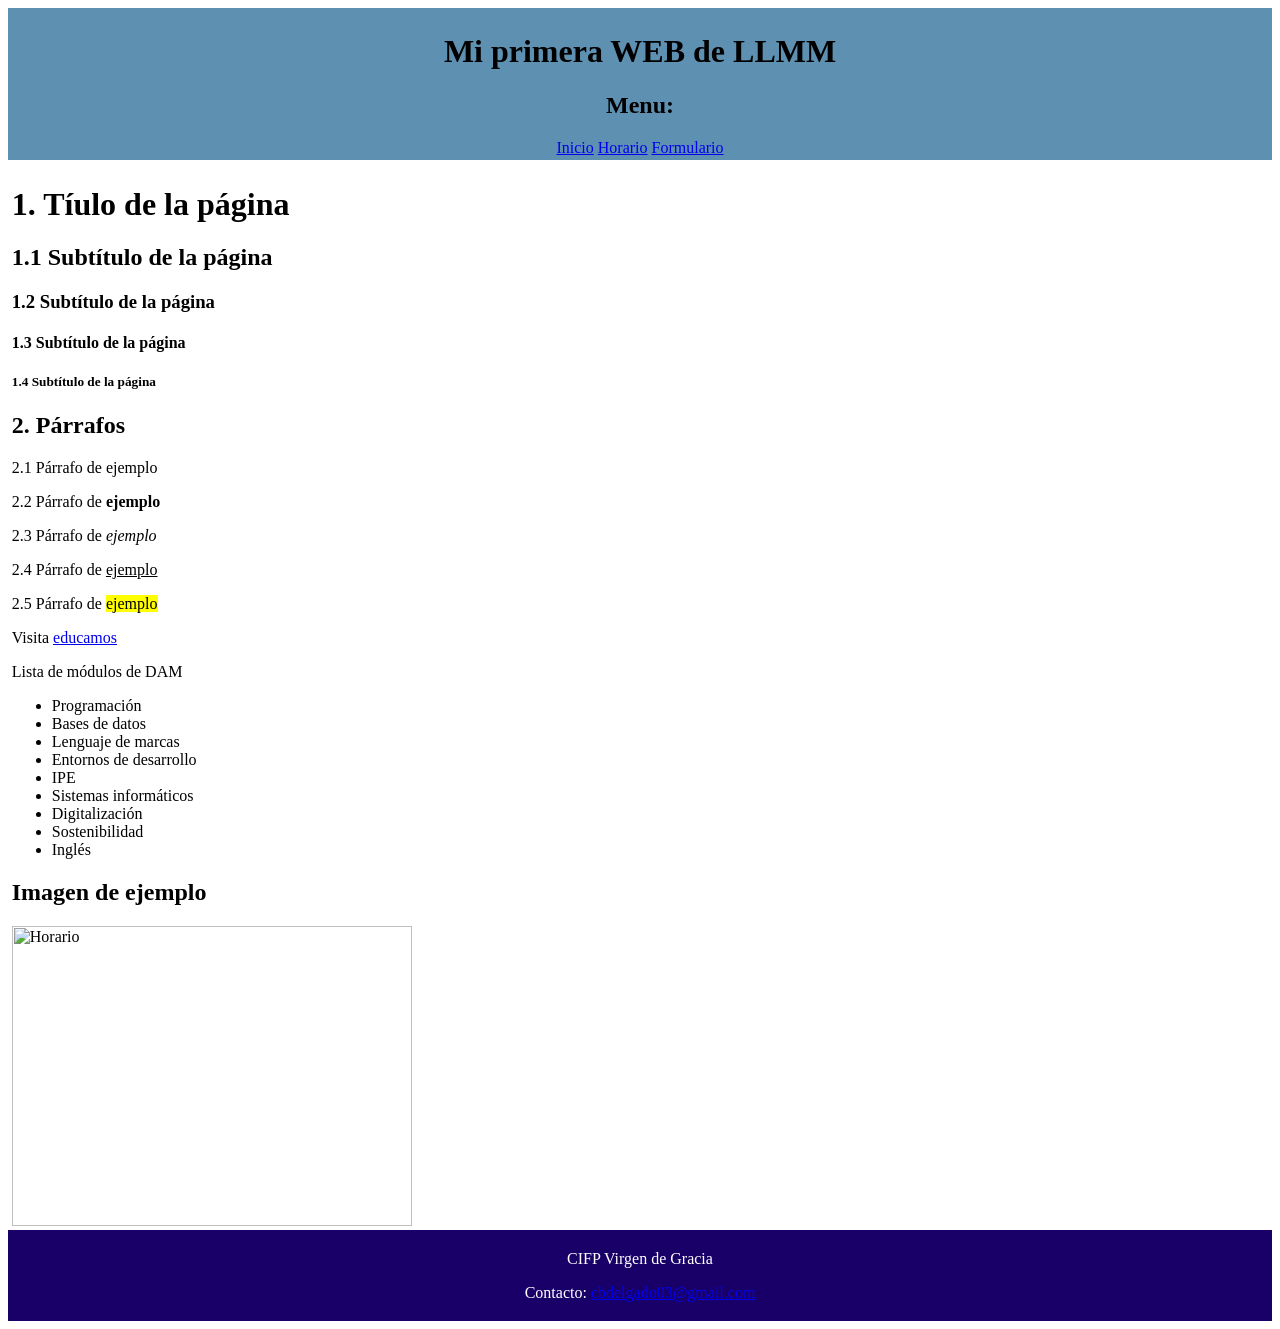
==== index.html @ a413ada7 "cambiar index" ====
<html lang="es">
	<head>
		<meta charset="UTF-8">
        <title>Inicio</title>
        <link rel="stylesheet" href="css/style.css">
	</head>
	
	<body>
		<header>
			<h1>Mi primera WEB de LLMM</h1>
			<h2>Menu:</h2>
            	<nav>
              		<a href="index.html">Inicio</a>
              		<a href="Horario.html">Horario</a>
              		<a href="formulario.html">Formulario</a>
           		</nav>
		</header>

		<main>
			<h1>1. Tíulo de la página</h1>
			<h2>1.1 Subtítulo de la página</h2>
			<h3>1.2 Subtítulo de la página</h3>
			<h4>1.3 Subtítulo de la página</h4>
			<h5>1.4 Subtítulo de la página</h5>

			<h2>2. Párrafos</h2>
			<p>2.1 Párrafo de ejemplo</p>
			<p>2.2 Párrafo de <strong>ejemplo</strong></p>
			<p>2.3 Párrafo de <em>ejemplo</em></p>
			<p>2.4 Párrafo de <u>ejemplo</u></p>
			<p>2.5 Párrafo de <mark>ejemplo</mark></p>

			<p>
				Visita
				<a href="https://educacion.castillalamancha.es/educamosclm">educamos</a>
			</p>

			<p>Lista de módulos de DAM</p>

			<ul>
				<li>Programación</li>
				<li>Bases de datos</li>
				<li>Lenguaje de marcas</li>
				<li>Entornos de desarrollo</li>
				<li>IPE</li>
				<li>Sistemas informáticos</li>
				<li>Digitalización</li>
				<li>Sostenibilidad</li>
				<li>Inglés</li>
			</ul>

			<h2>Imagen de ejemplo</h2>
			<img src="img/horario.jpg" alt="Horario" width="400px" height="300px">

		</main>

		<footer>
            <p>CIFP Virgen de Gracia</p>
            <p>
                Contacto:
                <a href="cbdelgado03@gmail.com">cbdelgado03@gmail.com</a>
            </p>
        </footer>

    </body>

</html>
---- css/style.css ----
header{
    background-color: rgb(94, 145, 177);
    padding: 1mm;
    color: black;
    text-align: center;
    font-family: Cambria, Cochin, Georgia, Times, 'Arial', serif;
}

main{
    background-color: rgb(255, 255, 255);
    padding: 1mm;
    color: black;
    text-align: left;
    font-family: Cambria, Cochin, Georgia, Times, 'Arial', serif;
}

footer{
    background-color: rgb(25, 0, 105);
    padding: 1mm;
    color: white;
    text-align: center;
    font-family: Cambria, Cochin, Georgia, Times, 'Arial', serif;
}

table{
    width: 100%;
    border-collapse: collapse;
}

thead{
    background-color: black;
    color: white;
    font-family: Cambria, Cochin, Georgia, Times, 'Times New Roman', serif;
}

td{
    border: 1px solid #ddd;
    padding: 8px;
    text-align: center;

}

th{
    border: 1px solid #ddd;
    padding: 8px;
    text-align: center;
    background-color: black;
    color: white;
}

.bbdd{background-color: rgb(21, 255, 0);}
.si{background-color: brown;}
.llmm{background-color: rgb(255, 0, 89);}
.ipe{background-color: rgb(255, 153, 0);}
.prog{background-color: rgb(0, 58, 185);}
.ed{background-color: rgb(182, 81, 3);}
.ingles{background-color: rgb(255, 0, 85);}
.pi{background-color: rgb(32, 138, 0);}
.dig{background-color: rgb(0, 166, 255);}
.sos{background-color: yellow;}
.recreo{background-color: white;}
.lunes{background-color: rgb(255, 0, 0);}
.martes{background-color: rgb(0, 26, 255);}
.miercoles{background-color: rgb(2, 164, 34);}
.jueves{background-color: rgb(255, 191, 0);}
.viernes{background-color: rgb(255, 36, 142);}
.hora{background-color: rgb(46, 194, 85);}
.recreo{background-color: rgb(103, 39, 205);}
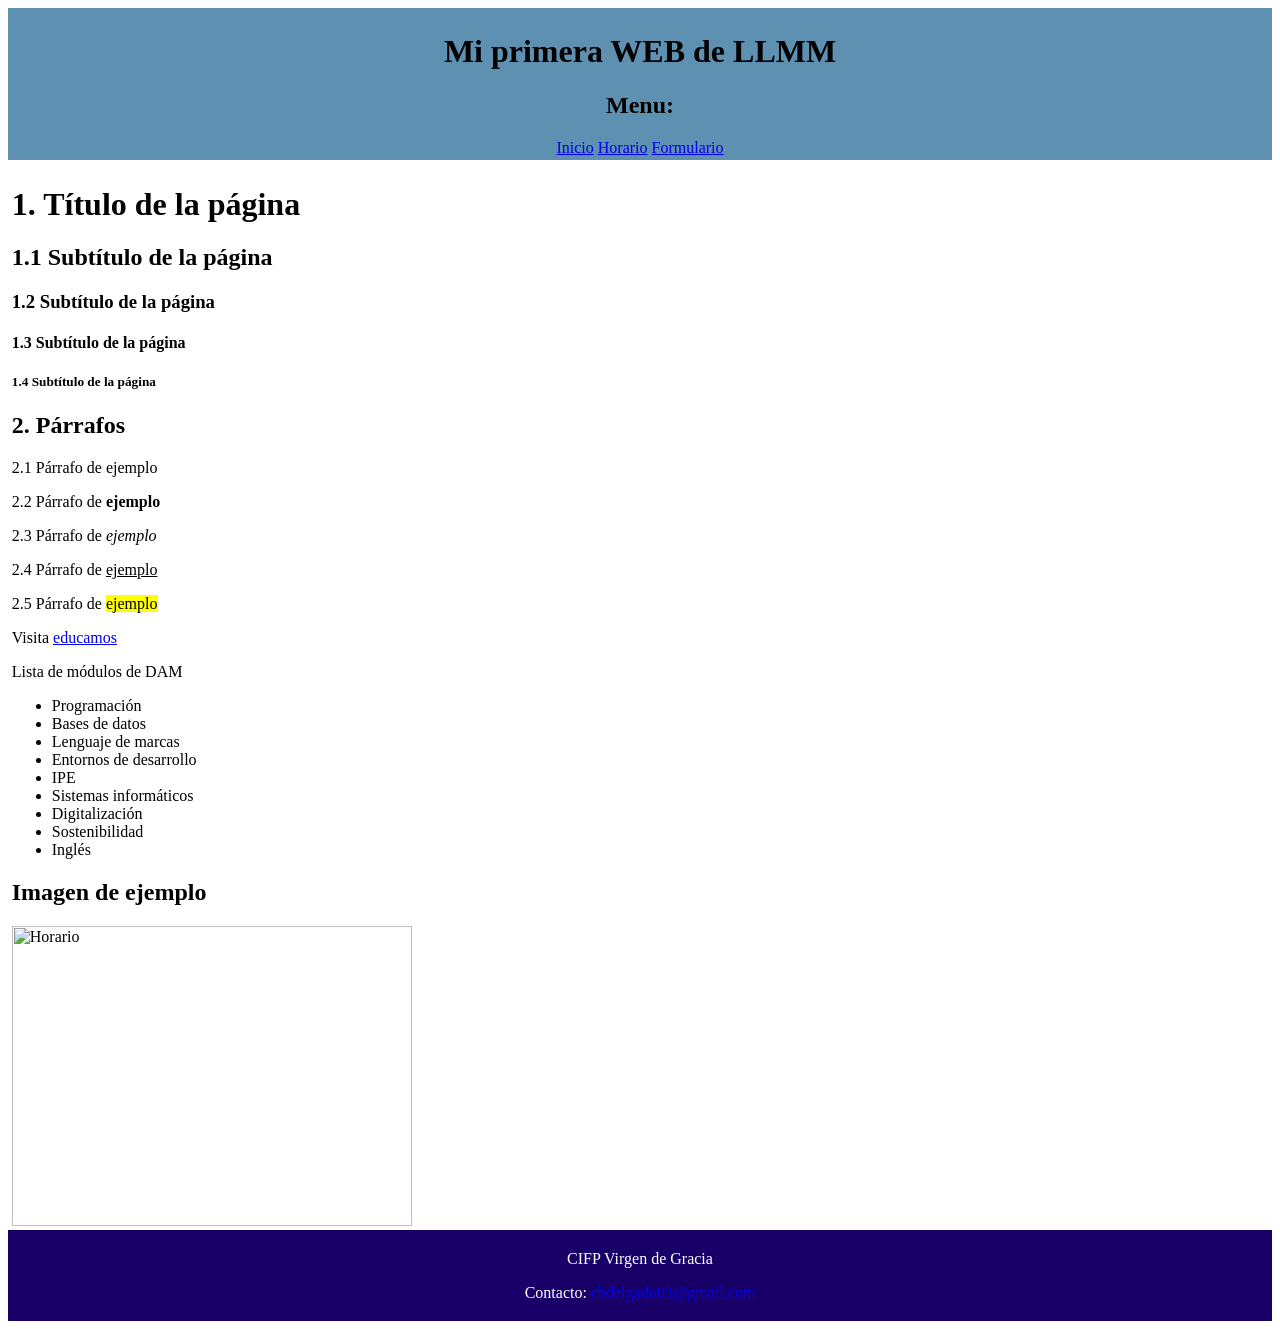
==== commit 1b488a70: "Primera versión de la web" ====
--- a/index.html
+++ b/index.html
@@ -17,7 +17,7 @@
 		</header>
 
 		<main>
-			<h1>1. Tíulo de la página</h1>
+			<h1>1. Título de la página</h1>
 			<h2>1.1 Subtítulo de la página</h2>
 			<h3>1.2 Subtítulo de la página</h3>
 			<h4>1.3 Subtítulo de la página</h4>
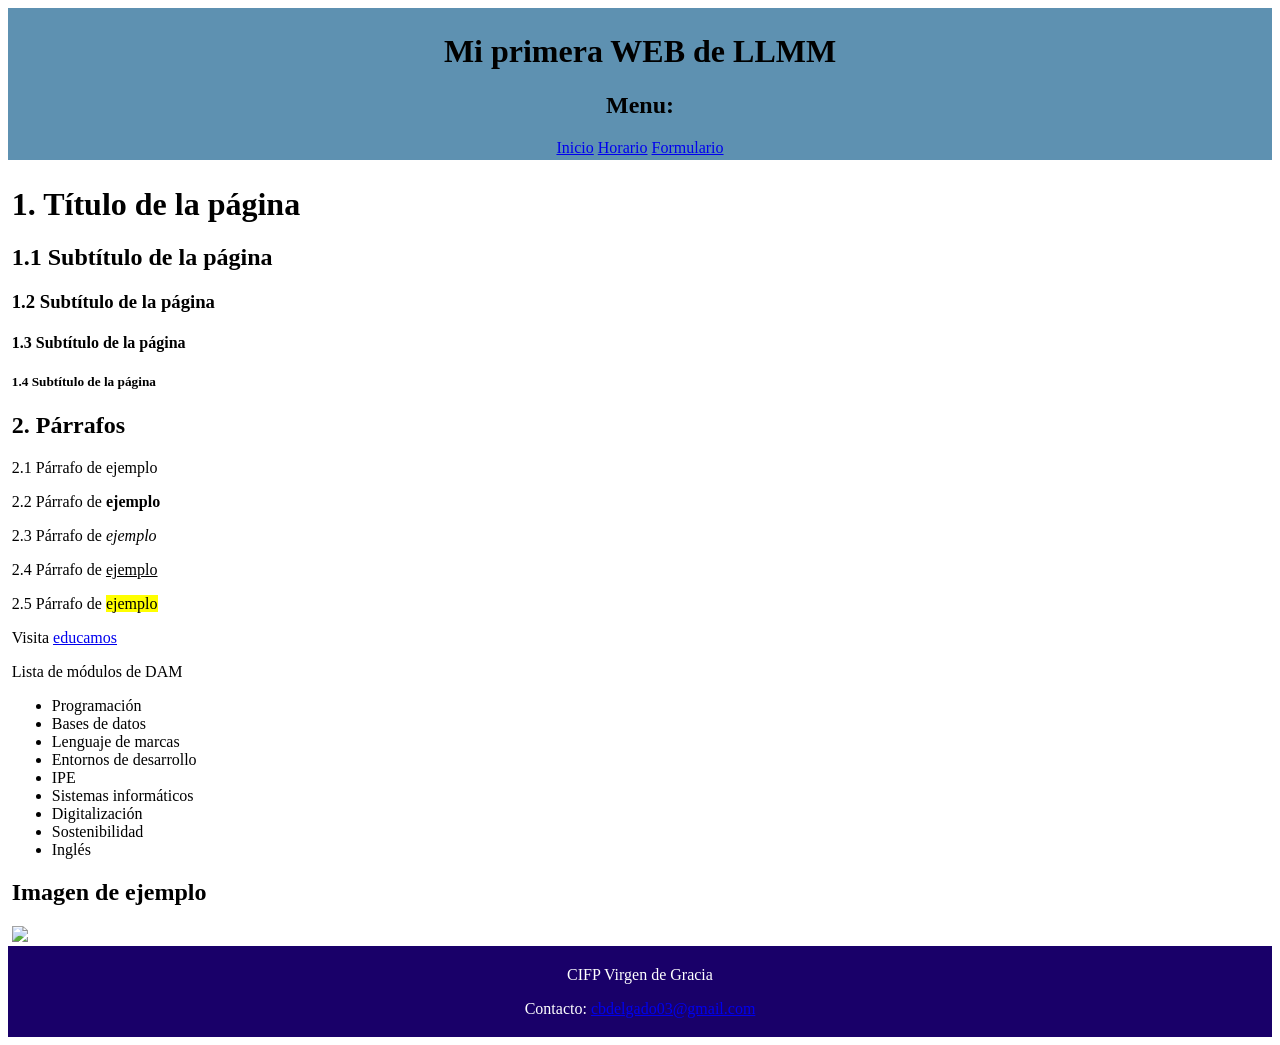
==== commit 1abbbfeb: "Primera versión de la web" ====
--- a/index.html
+++ b/index.html
@@ -50,7 +50,7 @@
 			</ul>
 
 			<h2>Imagen de ejemplo</h2>
-			<img src="img/horario.jpg" alt="Horario" width="400px" height="300px">
+			<img src="img/horario.jpg">
 
 		</main>
 
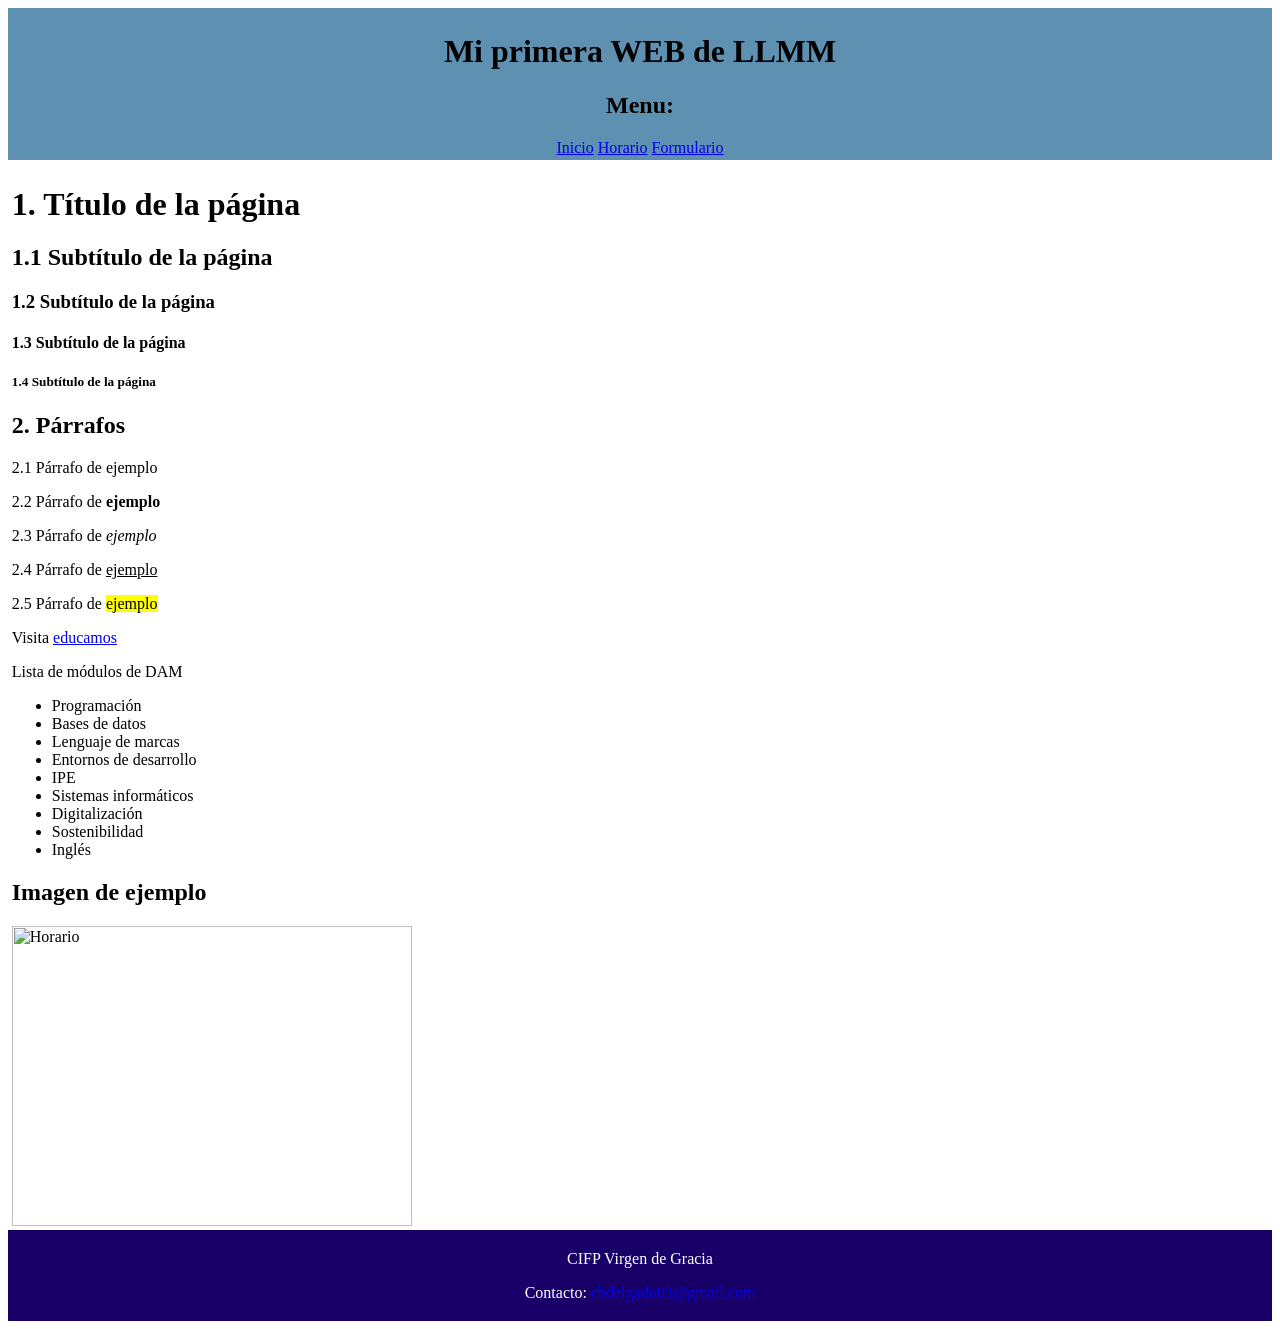
==== commit 68266c67: "Primera versión de la web" ====
--- a/index.html
+++ b/index.html
@@ -50,7 +50,7 @@
 			</ul>
 
 			<h2>Imagen de ejemplo</h2>
-			<img src="img/horario.jpg">
+			<img src="img/horario.jpg" alt="Horario" width="400px" height="300px">
 
 		</main>
 
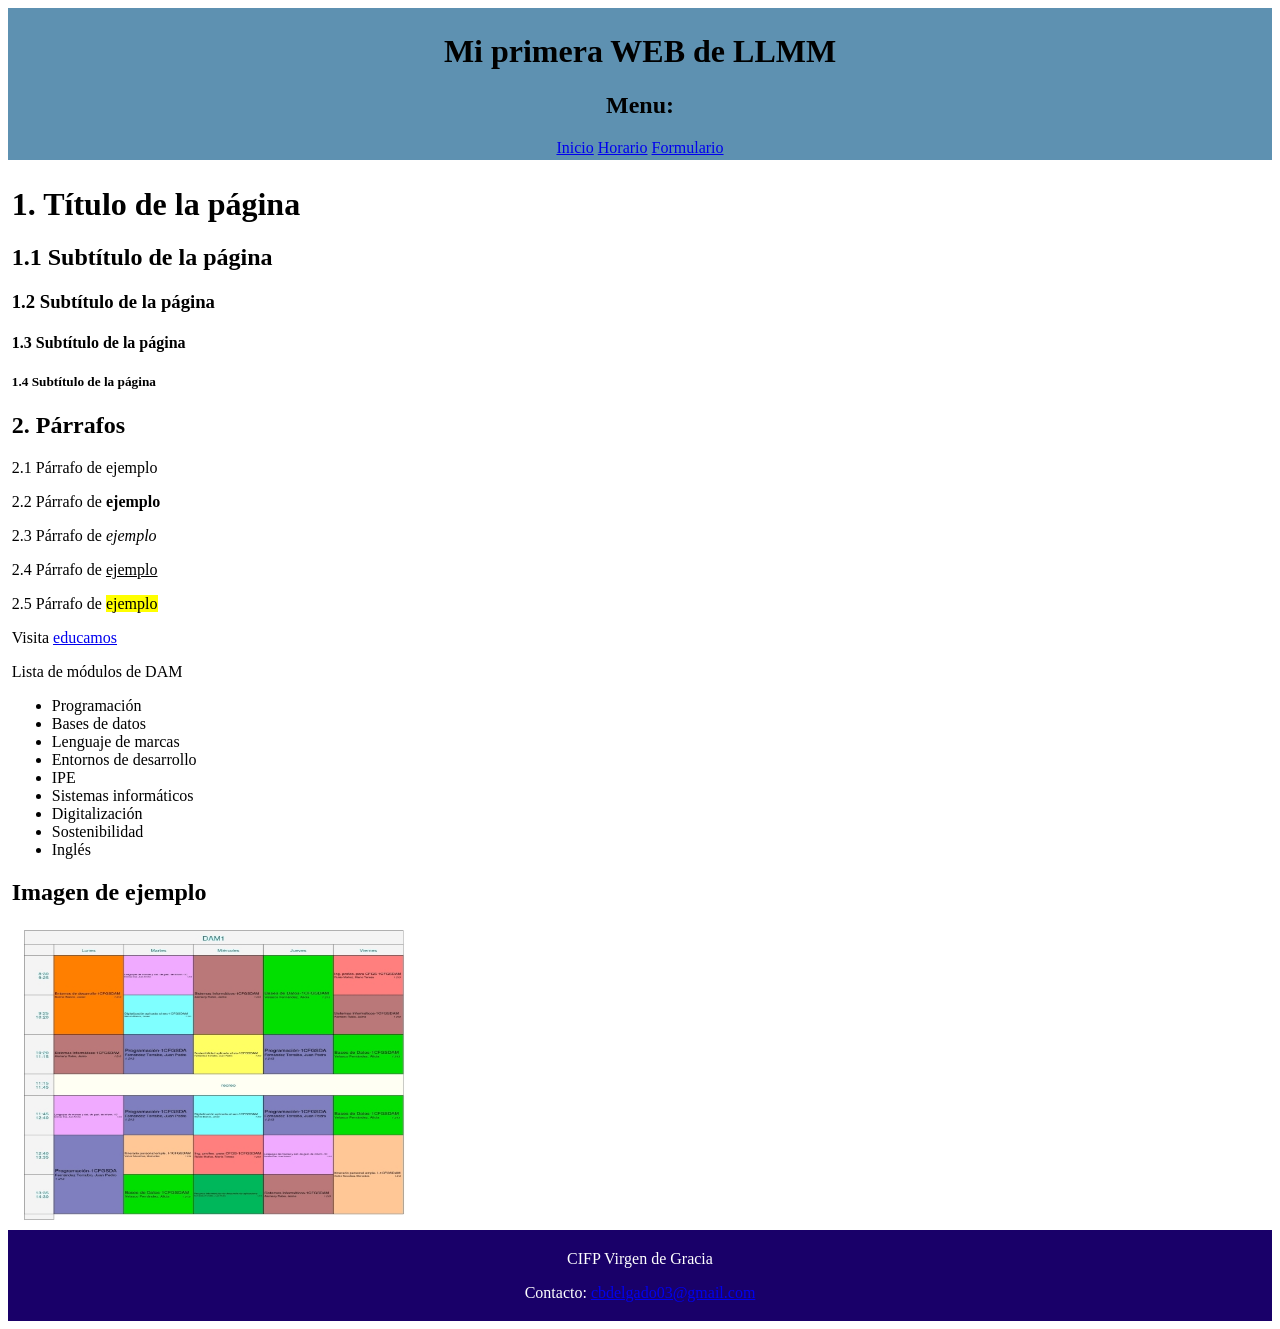
==== commit 77ba7139: "Primera versión de la web" ====
--- a/index.html
+++ b/index.html
@@ -50,7 +50,7 @@
 			</ul>
 
 			<h2>Imagen de ejemplo</h2>
-			<img src="img/horario.jpg" alt="Horario" width="400px" height="300px">
+			<img src="img/Horario.jpg" alt="Horario" width="400px" height="300px">
 
 		</main>
 
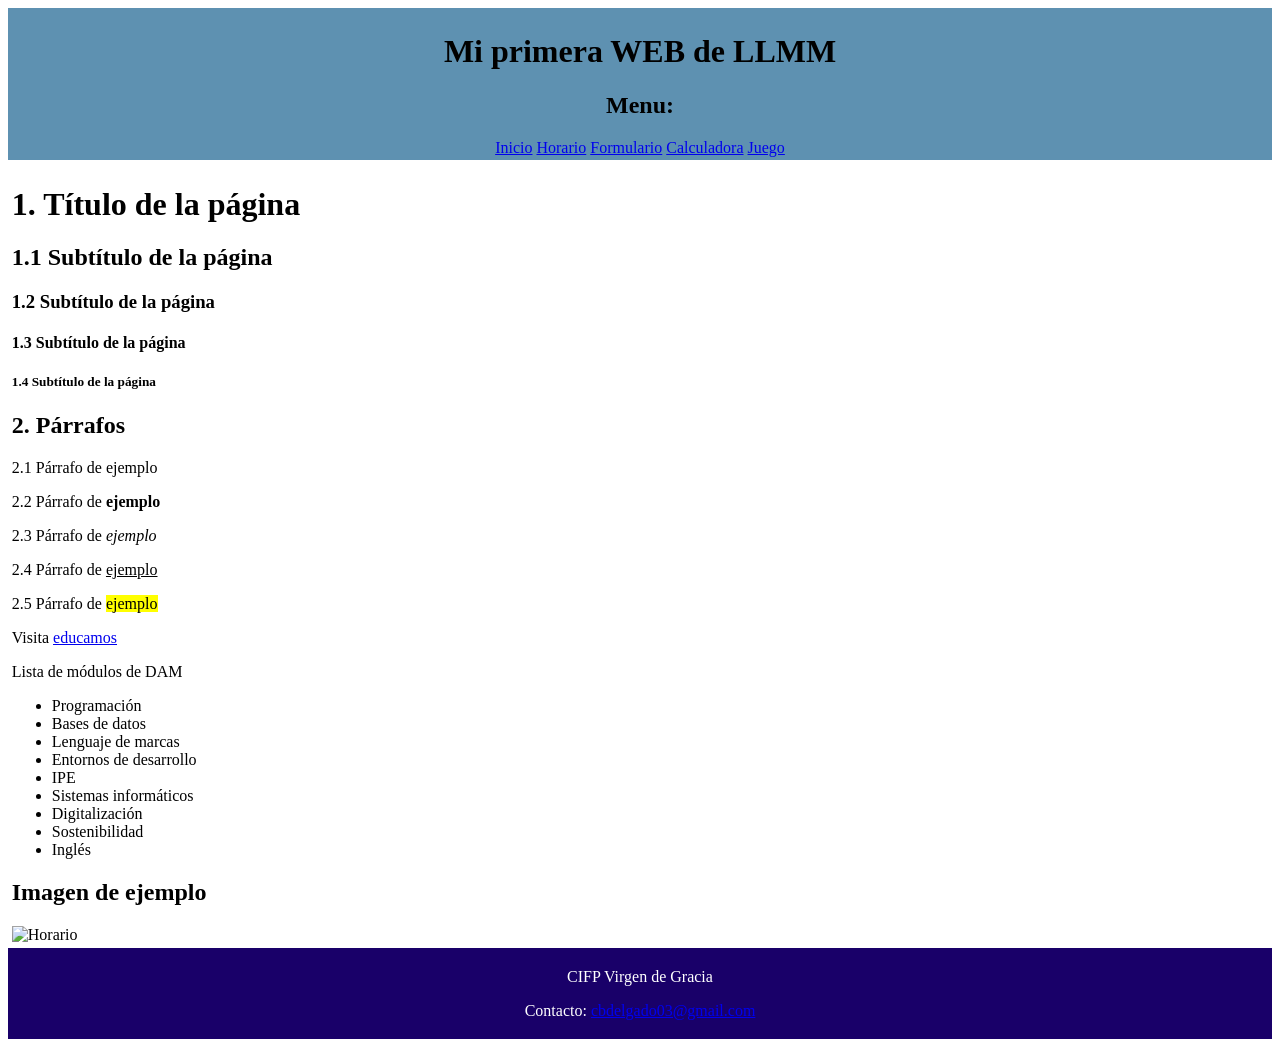
==== commit c238ab89: "Cambio" ====
--- a/index.html
+++ b/index.html
@@ -11,8 +11,10 @@
 			<h2>Menu:</h2>
             	<nav>
               		<a href="index.html">Inicio</a>
-              		<a href="Horario.html">Horario</a>
+              		<a href="horario.html">Horario</a>
               		<a href="formulario.html">Formulario</a>
+                    <a href="calculadora.html">Calculadora</a>
+                    <a href="piedra, papel o tijera.html">Juego</a>
            		</nav>
 		</header>
 
@@ -50,7 +52,7 @@
 			</ul>
 
 			<h2>Imagen de ejemplo</h2>
-			<img src="img/Horario.jpg" alt="Horario" width="400px" height="300px">
+			<img src="img/horario.jpg" alt="Horario">
 
 		</main>
 
--- a/css/style.css
+++ b/css/style.css
@@ -37,7 +37,6 @@
     border: 1px solid #ddd;
     padding: 8px;
     text-align: center;
-
 }
 
 th{
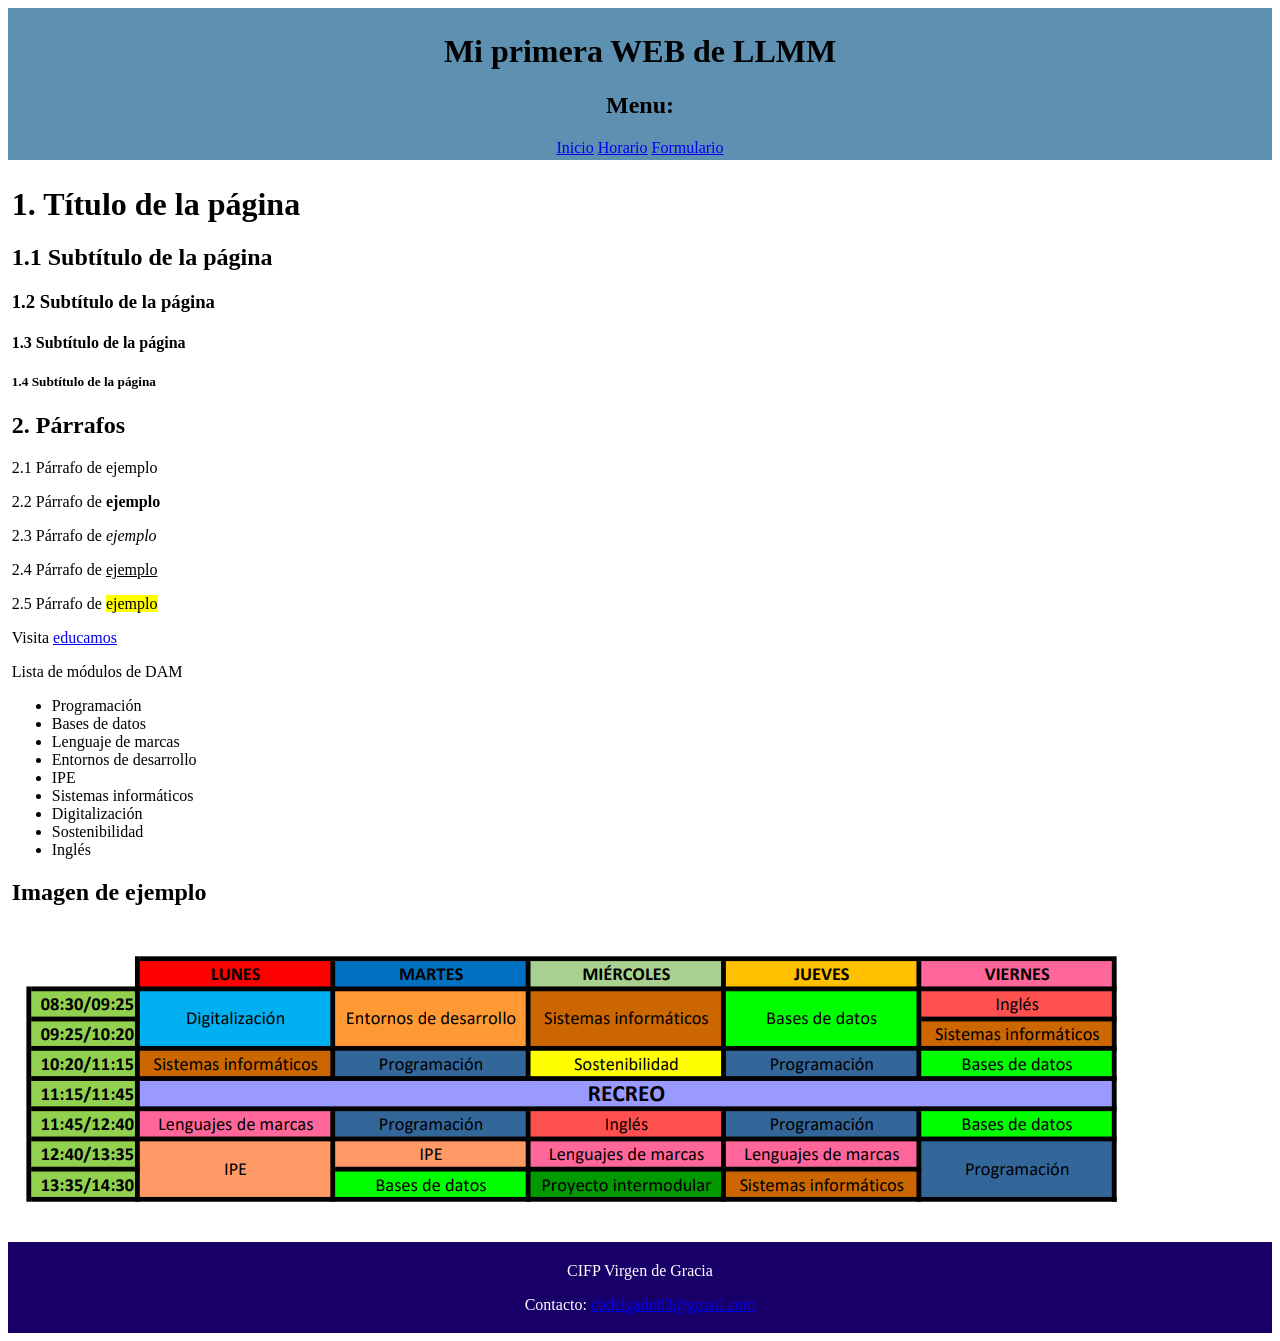
==== commit e4d4283e: "Cambio" ====
--- a/index.html
+++ b/index.html
@@ -11,10 +11,8 @@
 			<h2>Menu:</h2>
             	<nav>
               		<a href="index.html">Inicio</a>
-              		<a href="horario.html">Horario</a>
+              		<a href="Horario.html">Horario</a>
               		<a href="formulario.html">Formulario</a>
-                    <a href="calculadora.html">Calculadora</a>
-                    <a href="piedra, papel o tijera.html">Juego</a>
            		</nav>
 		</header>
 
@@ -52,7 +50,7 @@
 			</ul>
 
 			<h2>Imagen de ejemplo</h2>
-			<img src="img/horario.jpg" alt="Horario">
+			<img src="img/Horario.jpg" alt="Horario">
 
 		</main>
 
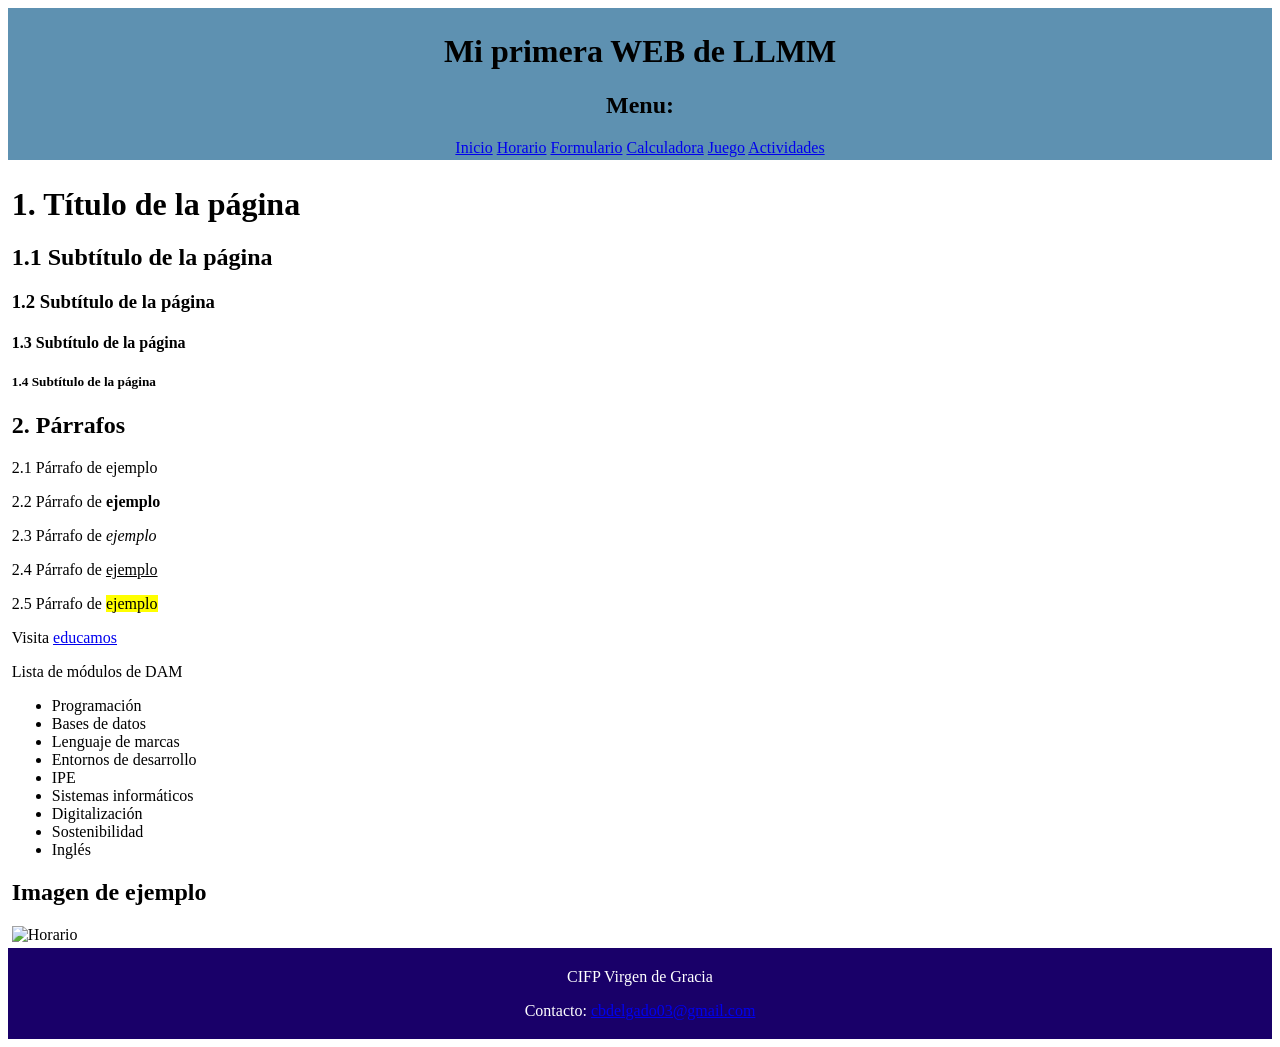
==== commit bb541c31: "Cambio" ====
--- a/index.html
+++ b/index.html
@@ -1,3 +1,5 @@
+<!DOCTYPE html>
+
 <html lang="es">
 	<head>
 		<meta charset="UTF-8">
@@ -11,8 +13,11 @@
 			<h2>Menu:</h2>
             	<nav>
               		<a href="index.html">Inicio</a>
-              		<a href="Horario.html">Horario</a>
+              		<a href="horario.html">Horario</a>
               		<a href="formulario.html">Formulario</a>
+                    <a href="calculadora.html">Calculadora</a>
+                    <a href="piedra, papel o tijera.html">Juego</a>
+                    <a href="actividades.html">Actividades</a>
            		</nav>
 		</header>
 
@@ -50,7 +55,7 @@
 			</ul>
 
 			<h2>Imagen de ejemplo</h2>
-			<img src="img/Horario.jpg" alt="Horario">
+			<img src="img/horario.jpg" alt="Horario">
 
 		</main>
 
